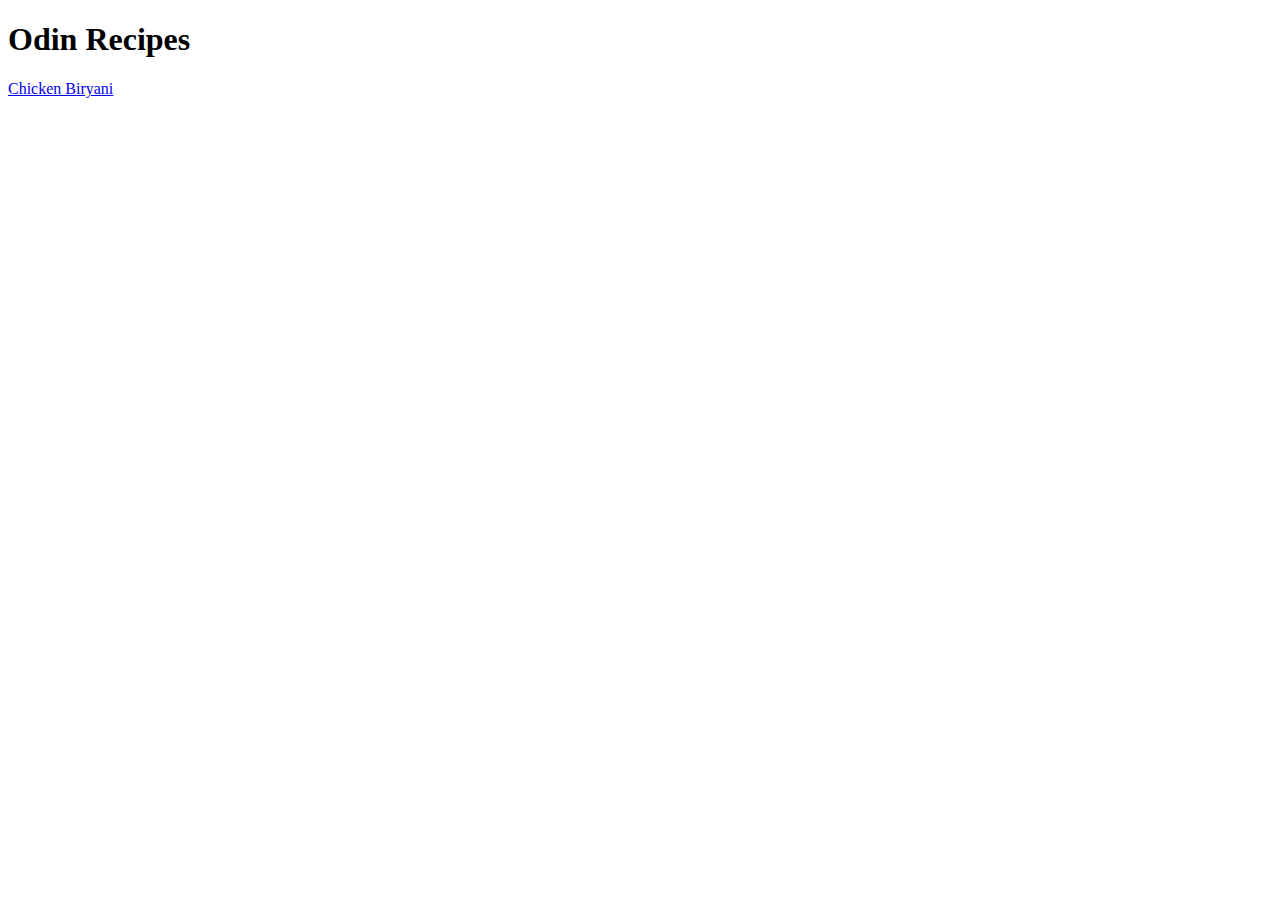
==== index.html @ 4932b784 "Add index.html and recipes list" ====
<!DOCTYPE html>
<html lang="en">
<head>
    <meta charset="UTF-8">
    <meta name="viewport" content="width=device-width, initial-scale=1.0">
    <title>Document</title>
</head>
<body>
    <h1>Odin Recipes</h1>
    <a href="recipes/chicken_biryani.html"> Chicken Biryani</a>
    
</body>
</html>
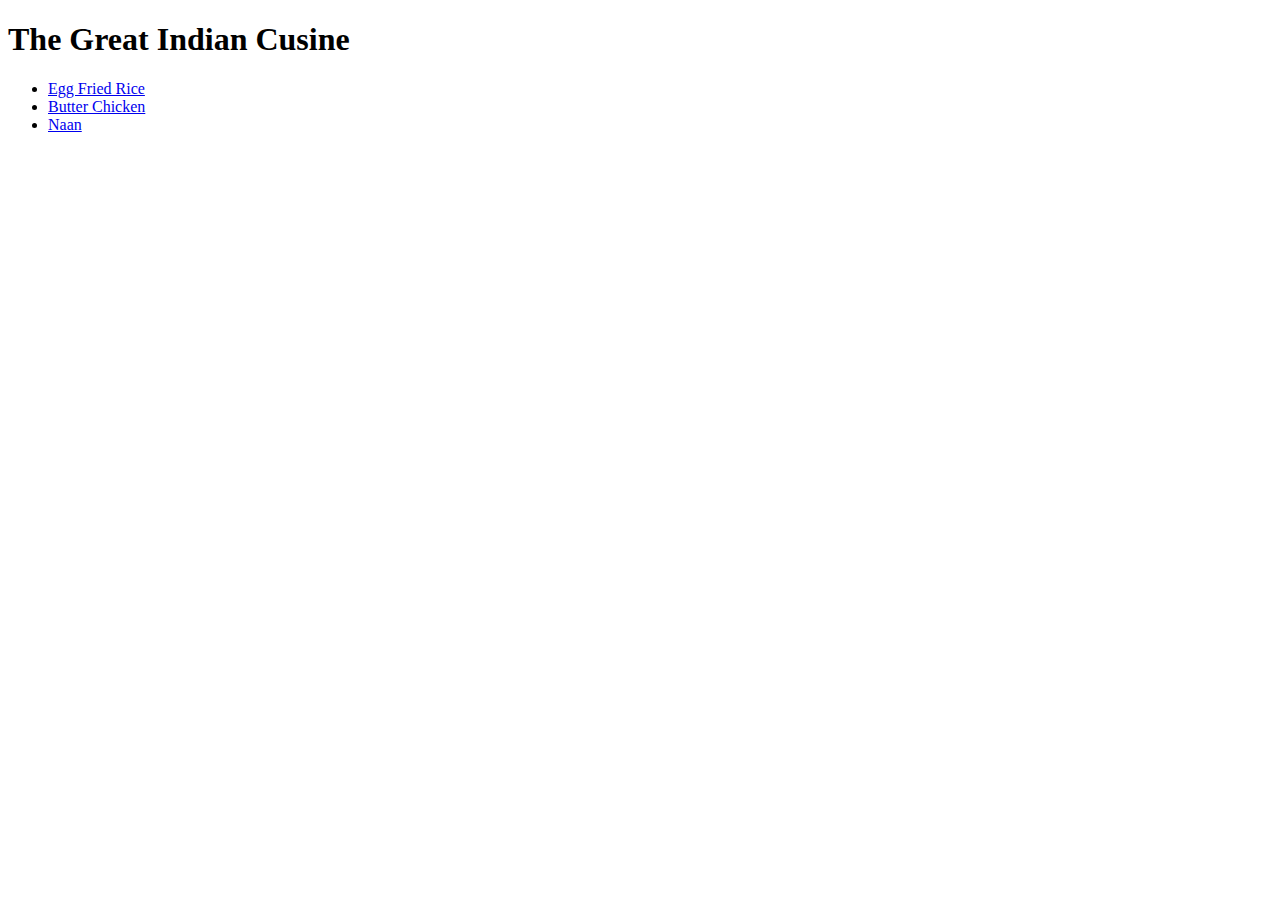
==== commit f9b6590b: "Add the recipes" ====
--- a/index.html
+++ b/index.html
@@ -6,8 +6,15 @@
     <title>Document</title>
 </head>
 <body>
-    <h1>Odin Recipes</h1>
-    <a href="recipes/chicken_biryani.html"> Chicken Biryani</a>
+    <h1>The Great Indian Cusine</h1>
+
+    <ul>
+        <li> <a href="recipes/egg-fried-rice.html"> Egg Fried Rice</a> </li>
+        <li> <a href="recipes/butter-chicken.html"> Butter Chicken</a> </li>
+        <li> <a href="recipes/naan.html">Naan</a> </li>
+    </ul>
+
+
     
 </body>
 </html>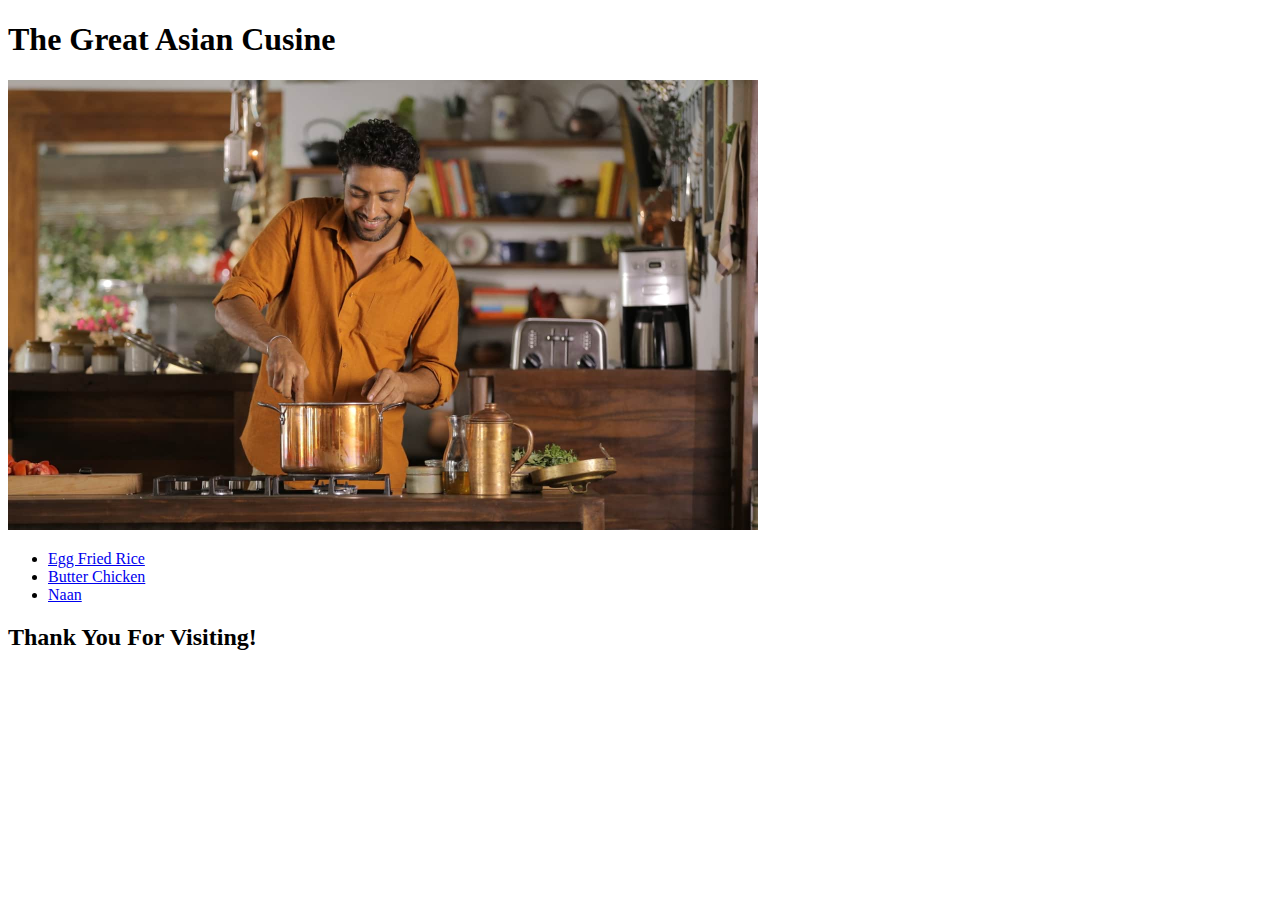
==== commit 542c7b5a: "Add Images folder to the file Add Images to the website Edit the names of the pages Edit README" ====
--- a/index.html
+++ b/index.html
@@ -3,10 +3,12 @@
 <head>
     <meta charset="UTF-8">
     <meta name="viewport" content="width=device-width, initial-scale=1.0">
-    <title>Document</title>
+    <title>The Great Asian Cusine</title>
 </head>
 <body>
-    <h1>The Great Indian Cusine</h1>
+    <h1>The Great Asian Cusine</h1>
+
+    <img src="Img/Main page.jpeg" alt=" Indian man cooking" height="450" width="750">
 
     <ul>
         <li> <a href="recipes/egg-fried-rice.html"> Egg Fried Rice</a> </li>
@@ -14,6 +16,7 @@
         <li> <a href="recipes/naan.html">Naan</a> </li>
     </ul>
 
+    <h2><strong>Thank You For Visiting!</strong></h2>
 
     
 </body>
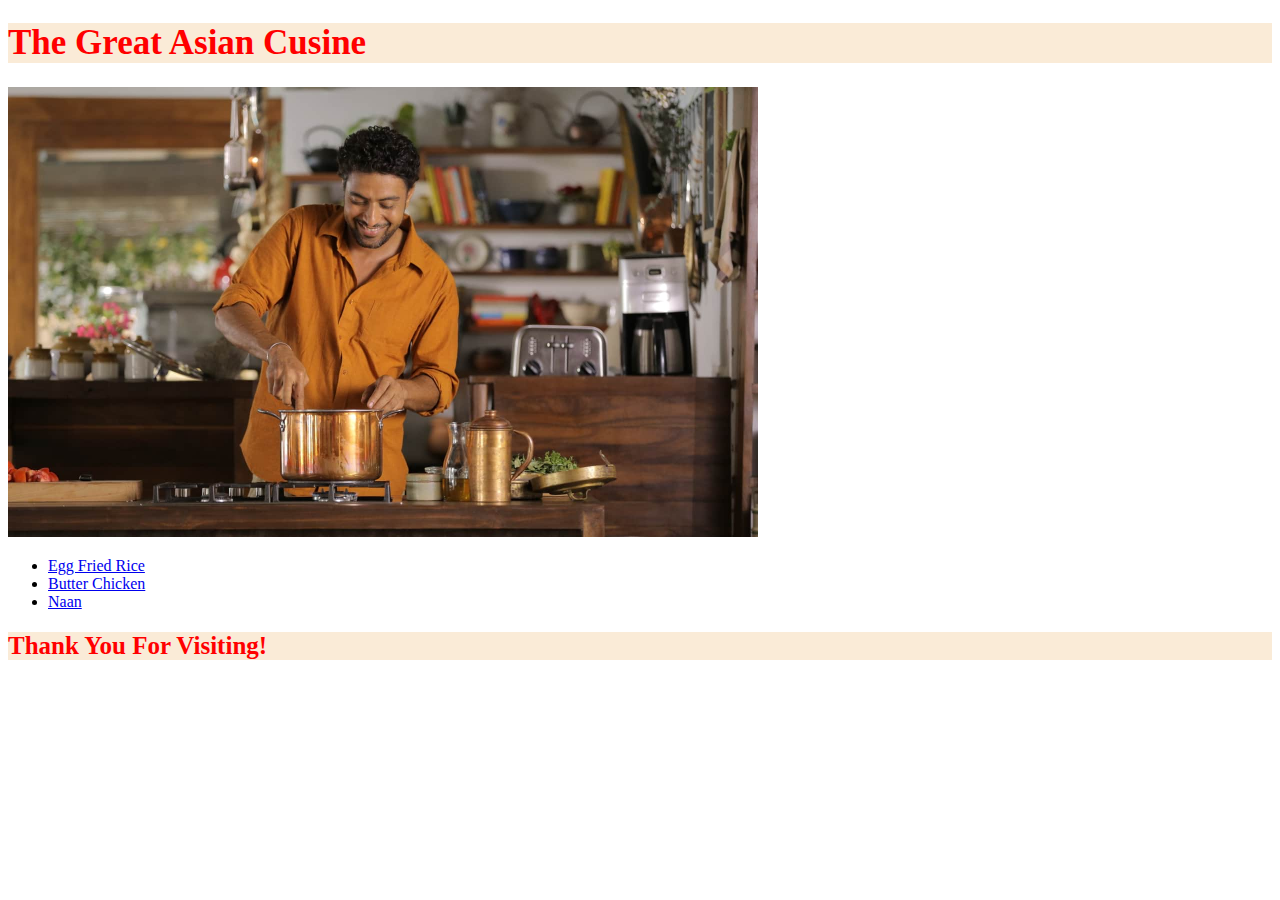
==== commit d3878d51: "Add style.css to index.html and recipes Add color to the website" ====
--- a/index.html
+++ b/index.html
@@ -4,9 +4,10 @@
     <meta charset="UTF-8">
     <meta name="viewport" content="width=device-width, initial-scale=1.0">
     <title>The Great Asian Cusine</title>
+    <link rel="stylesheet" href="./style.css">
 </head>
 <body>
-    <h1>The Great Asian Cusine</h1>
+    <h1 class="heading">The Great Asian Cusine</h1>
 
     <img src="Img/Main page.jpeg" alt=" Indian man cooking" height="450" width="750">
 
@@ -16,7 +17,7 @@
         <li> <a href="recipes/naan.html">Naan</a> </li>
     </ul>
 
-    <h2><strong>Thank You For Visiting!</strong></h2>
+    <h2 class="heading"><strong>Thank You For Visiting!</strong></h2>
 
     
 </body>
--- a/style.css
+++ b/style.css
@@ -0,0 +1,12 @@
+
+
+.heading{
+    font-family: 'Times New Roman', Times, serif;
+    color:  red;
+    background-color: antiquewhite;
+    font-size: 35px;
+}
+
+h2.heading{
+    font-size: 25px;
+}